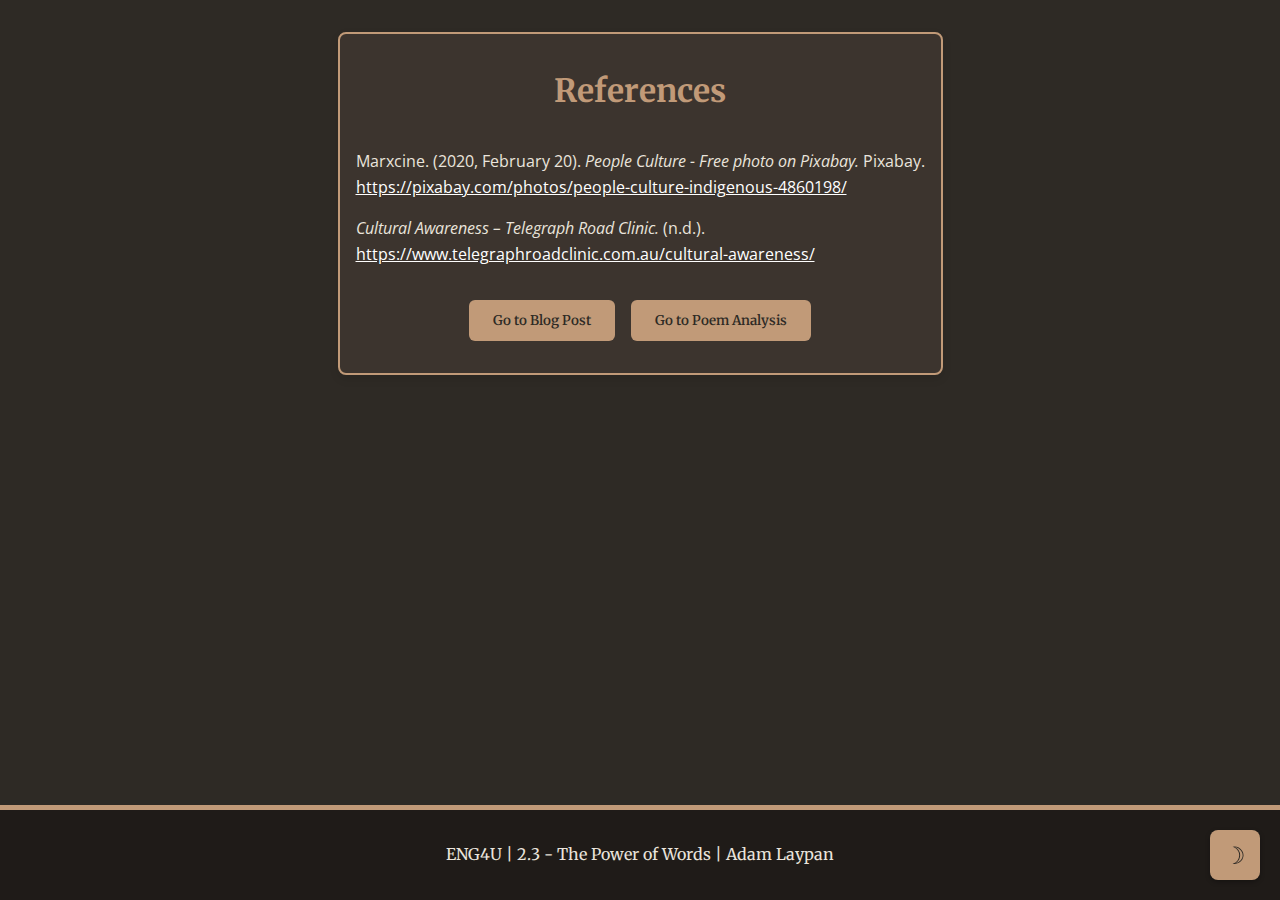
==== references.html @ d3456cb2 "a" ====
<!DOCTYPE html>
<html lang="en">
<head>
  <meta charset="UTF-8"/>
  <meta name="viewport" content="width=device-width, initial-scale=1.0"/> 
  <title>References - "I Lost My Talk"</title>
  <link href="https://fonts.googleapis.com/css2?family=Merriweather:wght@400;700&family=Open+Sans:wght@400;600&display=swap" rel="stylesheet">
  <link rel="stylesheet" href="styles.css"/>
</head>
<body class="dark-mode"> <!-- Ensure dark mode is default -->

  <!-- Main Content -->
  <main class="content">
    <div class="references-container">
      <h1 class="references-page-title">References</h1>
      <ul class="references-list">
        <li>
          Marxcine. (2020, February 20). <span class="image-title">People Culture - Free photo on Pixabay.</span> Pixabay. 
          <br><a href="https://pixabay.com/photos/people-culture-indigenous-4860198/" target="_blank">https://pixabay.com/photos/people-culture-indigenous-4860198/</a>
        </li>
        <li>
          <span class="image-title">Cultural Awareness – Telegraph Road Clinic.</span> (n.d.). 
          <br><a href="https://www.telegraphroadclinic.com.au/cultural-awareness/" target="_blank">https://www.telegraphroadclinic.com.au/cultural-awareness/</a>
        </li>
      </ul>
      <div class="references-btns">
        <button class="references-btn" id="btnBlog">Go to Blog Post</button>
        <button class="references-btn" id="btnAnalysis">Go to Poem Analysis</button>
      </div>
    </div>
  </main>

  <!-- Footer -->
  <footer class="site-footer">
    <p>ENG4U | 2.3 - The Power of Words | Adam Laypan</p>
  </footer>

  <!-- Dark Mode Toggle -->
  <button class="dark-mode-toggle" id="darkModeToggle" aria-label="Toggle dark mode">☽</button>

  <!-- JavaScript -->
  <script src="script.js"></script>
</body>
</html>
---- styles.css ----
/* ---------- Global Styles ---------- */
html {
    scroll-behavior: smooth;
    transition: background-color 0.3s ease, color 0.3s ease;
}

body {
    margin: 0;
    font-family: 'Open Sans', Arial, sans-serif;
    line-height: 1.6;
    color: #EAE4DC; /* Light text by default for dark mode */
    background: #2E2A25 url('subtle-pattern.png') repeat; /* Dark mode background by default */
    transition: background-color 0.3s ease, color 0.3s ease;
    display: grid;
    grid-template-rows: auto 1fr auto; /* Header, Main, Footer */
    min-height: 100vh;
}

body.light-mode {
    background: #FAF5EC url('subtle-pattern.png') repeat; /* Light mode background */
    color: #333; /* Dark text for light mode */
}

body.light-mode .top-nav {
    background: #FFF5EB;
    color: #8B5E3C;
}

body.light-mode .top-nav a {
    color: #8B5E3C;
}

body.light-mode .top-nav a:hover {
    background: #8B5E3C;
    color: #fff;
}

body.light-mode .content {
    background: #FFF9F3;
    color: #333;
    border-color: #E6DACB;
}

body.light-mode .site-footer {
    background: #333;
    color: #fff;
}

body.light-mode .image-container figcaption {
    color: #5C4A3B;
}

body.light-mode .section-block h2 {
    color: #8B5E3C;
}

body.light-mode .analysis-table th,
body.light-mode .analysis-table td {
    border-color: #E6DACB;
}

body.light-mode .analysis-table thead {
    background: #FFF5EB;
}

body.light-mode .dark-mode-toggle {
    background: #8B5E3C;
    color: #fff;
}

/* ---------- Header ---------- */
.site-header {
    background: url('indigenous.jpg') no-repeat center 70%/cover;
    position: relative;
    color: #fff;
    padding: 5rem 2rem;
    text-align: center;
    border-bottom: 5px solid #C19A78;
    border-radius: 0 0 10px 10px;
    overflow: hidden;
    transition: background-color 0.3s ease, border-color 0.3s ease;
}

.site-header::before {
    content: "";
    position: absolute;
    top:0; left:0; right:0; bottom:0;
    background: linear-gradient(rgba(0,0,0,0.6), rgba(0,0,0,0.3));
    z-index: 1;
    mix-blend-mode: multiply;
}

.header-content {
    position: relative;
    z-index: 2;
    font-family: 'Merriweather', serif;
    background: rgba(0,0,0,0.4);
    display: inline-block;
    padding: 1.5rem 2rem;
    border-radius: 6px;
    max-width: 90%;
    margin: 0 auto;
}

.blog-title {
    font-size: 2.5rem;
    margin: 0 0 0.5rem 0;
    font-weight: 700;
    color: #fff;
    text-shadow: 0 2px 4px rgba(0,0,0,0.5);
}

.blog-subtitle {
    font-size: 1rem;
    font-weight: 400;
    margin: 0;
    color: #f0f0f0;
    text-shadow: none;
}

/* ---------- Navigation ---------- */
.top-nav {
    background: #3C342E; /* Dark mode nav background */
    box-shadow: 0 2px 5px rgba(0,0,0,0.1);
    border-bottom: 2px dotted #C19A78;
    border-radius: 0 0 8px 8px;
    transition: background-color 0.3s ease, border-color 0.3s ease, color 0.3s ease;
    width: 100%; /* Ensure nav spans full width */
}

.top-nav ul {
    display: flex;
    justify-content: center; /* Center the navigation items */
    align-items: center;
    gap: 1.5rem;
    padding: 0.75rem 0;
    margin: 0;
    list-style: none;
    transition: all 0.6s ease; /* Increased transition duration */
}

.top-nav li {
    position: relative; /* Needed for pseudo-elements */
    transition: transform 0.6s ease, opacity 0.6s ease; /* Increased transition duration */
    opacity: 1;
    transform: translateX(0);
}

.top-nav li.hidden {
    opacity: 0;
    transform: scale(0);
    pointer-events: none;
    /* Remove space by setting width to 0 and margin to 0 */
    width: 0;
    margin: 0;
    padding: 0;
    overflow: hidden;
    transition: transform 0.6s ease, opacity 0.6s ease; /* Match transition duration */
}

.top-nav a {
    position: relative; /* For pseudo-element */
    text-decoration: none;
    color: #EAE4DC;
    font-weight: 600;
    font-family: 'Merriweather', serif;
    font-size: 1rem;
    padding: 0.5rem 0.75rem;
    border-radius: 4px;
    transition: all 0.3s ease;
    white-space: nowrap;
    overflow: hidden; /* Prevent pseudo-element from overflowing */
}

/* Dynamic Color Effects for References, Poem Analysis Chart, and Blog Post */
@keyframes colorCycle {
    0% { color: #EAE4DC; }
    25% { color: #C19A78; }
    50% { color: #8B5E3C; }
    75% { color: #C19A78; }
    100% { color: #EAE4DC; }
}

#referencesLink, #goToChartLink, #blogPostLink {
    animation: colorCycle 5s infinite;
    transition: color 0.3s ease;
}

#referencesLink:hover, #goToChartLink:hover, #blogPostLink:hover {
    animation: none; /* Stop animation on hover */
    color: #fff; /* Change to white on hover */
}

/* Pseudo-element for hover effect */
#referencesLink::before, #goToChartLink::before, #blogPostLink::before {
    content: '';
    position: absolute;
    top: 0;
    left: -100%;
    width: 100%;
    height: 100%;
    transition: left 0.5s ease; /* Specify which property to transition */
}

/* Fixing the lighting glitch by ensuring overflow is hidden */
.top-nav a {
    overflow: hidden; /* Prevent pseudo-element from causing hover flicker */
}

/* Correct hover transition */
#referencesLink:hover::before, #goToChartLink:hover::before, #blogPostLink:hover::before {
    left: 100%;
}

/* Light mode overrides for hover effect */
body.light-mode #referencesLink::before, 
body.light-mode #goToChartLink::before,
body.light-mode #blogPostLink::before {
    background: linear-gradient(
      90deg,
      transparent,
      rgba(139, 94, 60, 0.2),
      transparent
    );
}

/* ---------- Section Animations ---------- */
.visible-section {
    opacity: 1;
    transform: translateY(0);
    transition: opacity 0.6s ease, transform 0.6s ease; /* Increased transition duration */
}

.hidden-section {
    opacity: 0;
    transform: translateY(-20px);
    transition: opacity 0.6s ease, transform 0.6s ease; /* Increased transition duration */
}

/* ---------- Main Content ---------- */
.content {
    max-width: 850px;
    margin: 2rem auto;
    padding: 0 1rem;
    background: #3C342E; /* Dark mode content background */
    box-shadow: 0 4px 10px rgba(0,0,0,0.1);
    border: 2px solid #C19A78;
    border-radius: 8px;
    transition: background-color 0.3s ease, border-color 0.3s ease;
}

.post {
    padding: 2rem;
}

/* ---------- Section Blocks ---------- */
.section-block {
    margin-bottom: 2.5rem;
    transition: color 0.3s ease;
}

.section-block h2 {
    font-weight: 700;
    font-size: 1.8rem;
    margin-bottom: 1rem;
    position: relative;
    color: #C19A78;
    font-family: 'Merriweather', serif;
    text-align: left;
    transition: color 0.3s ease;
}

.section-block h2::after {
    content: "";
    display: inline-block;
    width: 50px;
    height: 10px;
    background: url('small-flourish.png') no-repeat center/contain;
    margin-left: 10px;
    vertical-align: middle;
}

/* ---------- Images & Captions ---------- */
.image-container {
    margin: 2rem 0;
    text-align: center;
}

.image-container img {
    max-width: 100%;
    height: auto;
    border: 3px solid #C19A78;
    border-radius: 6px;
    transition: transform 0.3s ease, box-shadow 0.3s ease, border-color 0.3s ease;
}

.image-container img:hover {
    transform: scale(1.03);
    box-shadow: 0 4px 12px rgba(0,0,0,0.15);
}

.image-container figcaption {
    font-size: 0.9rem;
    color: #EAE4DC; /* Light text */
    margin-top: 0.5rem;
    font-family: 'Open Sans', sans-serif;
    font-style: normal;
    transition: color 0.3s ease;
}

.image-title {
    font-style: italic;
}

/* ---------- Analysis Table ---------- */
.analysis-table-wrapper {
    overflow-x: auto;
    margin-top: 1rem;
}

.analysis-table {
    width: 100%;
    border-collapse: collapse;
    font-family: 'Open Sans', sans-serif;
    margin-bottom: 1.5rem;
}

.analysis-table th,
.analysis-table td {
    border: 1px solid #C19A78;
    padding: 1rem;
    vertical-align: top;
}

.analysis-table thead {
    background: #C19A78;
}

.analysis-table th {
    text-align: left;
    color: #2E2A25;
    font-weight: 700;
}

.analysis-table td ul {
    margin: 0;
    padding-left: 1.2rem;
}

/* ---------- Footer ---------- */
.site-footer {
    background: #1F1B18;
    color: #EAE4DC;
    text-align: center;
    padding: 1rem 2rem;
    border-top: 5px solid #C19A78;
    font-family: 'Merriweather', serif;
    transition: background-color 0.3s ease, color 0.3s ease, border-color 0.3s ease;
}

/* ---------- Dark Mode Overrides ---------- */
/* Already handled by body.dark-mode and body.light-mode */

/* ---------- Dark Mode Toggle ---------- */
.dark-mode-toggle {
    position: fixed;
    bottom: 20px;
    right: 20px;
    background: #C19A78;
    color: #2E2A25;
    border: none;
    width: 50px;
    height: 50px;
    border-radius: 8px;
    cursor: pointer;
    font-size: 1.5rem;
    line-height: 50px;
    text-align: center;
    box-shadow: 0 2px 5px rgba(0,0,0,0.3);
    transition: background-color 0.3s ease, color 0.3s ease;
}

.dark-mode-toggle:hover {
    background: #8B5E3C;
    color: #fff;
}

body.dark-mode .dark-mode-toggle {
    background: #C19A78;
    color: #2E2A25;
}

/* ---------- Welcome Modal ---------- */
.welcome-modal {
    position: fixed;
    top: 0; 
    left: 0;
    width: 100%;
    height: 100%;
    display: none;
    align-items: center;
    justify-content: center;
    z-index: 9999;
    opacity: 0;
    transition: opacity 0.4s ease;
}

.welcome-modal::before {
    content: "";
    position: absolute;
    top: 0; 
    left: 0; 
    right: 0; 
    bottom: 0;
    backdrop-filter: blur(6px);
    background: rgba(0,0,0,0.5);
    z-index: 1;
}

.welcome-modal.show-modal {
    display: flex;
    opacity: 1;
}

.welcome-modal.fade-out {
    opacity: 0;
    pointer-events: none;
}

.welcome-modal-content {
    position: relative;
    z-index: 2;
    background: #2E2A25;
    color: #EAE4DC;
    padding: 2rem;
    border-radius: 10px;
    text-align: center;
    width: 90%;
    max-width: 450px;
    animation: scaleIn 0.4s ease;
}

@keyframes scaleIn {
  0% { transform: scale(0.8); }
  100% { transform: scale(1); }
}

.welcome-modal-content h2 {
    margin-top: 0;
    font-family: 'Merriweather', serif;
    color: #EAE4DC;
}

.welcome-modal-content p {
    font-family: 'Open Sans', sans-serif;
    margin-bottom: 1.5rem;
    color: #D4AF37;
}

.btn-container {
    display: flex;
    justify-content: center;
    gap: 1rem;
}

.modal-btn {
    background: #C19A78;
    color: #2E2A25;
    border: none;
    padding: 0.75rem 1.25rem;
    border-radius: 6px;
    font-family: 'Merriweather', serif;
    font-weight: 600;
    cursor: pointer;
    transition: background 0.3s ease, transform 0.2s ease;
}

.modal-btn:hover {
    background: #8B5E3C;
    transform: translateY(-1px);
}

/* ---------- Buttons in Analysis or End of Post ---------- */
#backToBlogBtn {
    background: #C19A78;
    color: #2E2A25;
    border: none;
    padding: 0.75rem 1.5rem;
    border-radius: 6px;
    font-family: 'Merriweather', serif;
    font-weight: 600;
    cursor: pointer;
    transition: background 0.3s ease, transform 0.2s ease;
    margin-bottom: 5%;
}

#backToBlogBtn:hover {
    background: #8B5E3C;
    transform: translateY(-1px);
}

/* ---------- Hidden Analysis by Default ---------- */
.hidden-analysis {
    display: none;
}

/* ---------- References Page Styles ---------- */

/* Default Styles (Dark Mode) */
.references-container {
    max-width: 850px;
    margin: 2rem auto;
    text-align: center;
    flex: 1;
}

.references-page-title {
    font-family: "Merriweather", serif;
    font-size: 2rem;
    color: #C19A78;
    margin-bottom: 1.5rem;
}

.references-list {
    list-style-type: none;
    margin: 2rem 0;
    padding: 0;
    text-align: left;
    color: #EAE4DC;
    word-wrap: break-word;
    font-family: 'Open Sans', sans-serif;
}

.references-list li {
    margin-bottom: 1rem;
}

.references-btns {
    display: flex;
    justify-content: center;
    gap: 1rem;
    margin-top: 2rem;
}

.references-btn {
    background: #C19A78;
    color: #2E2A25;
    border: none;
    padding: 0.75rem 1.5rem;
    border-radius: 6px;
    font-family: 'Merriweather', serif;
    font-weight: 600;
    cursor: pointer;
    transition: background 0.3s ease, transform 0.2s ease;
}

.references-btn:hover {
    background: #8B5E3C;
    transform: translateY(-1px);
    color: #fff;
}

.site-footer {
    margin-top: auto; /* Pushes footer to bottom */
    background: #1F1B18;
    color: #EAE4DC;
    text-align: center;
    padding: 1rem 2rem;
    border-top: 5px solid #C19A78;
    font-family: 'Merriweather', serif;
    transition: background-color 0.3s ease, color 0.3s ease, border-color 0.3s ease;
}

/* ---------- Light Mode Overrides for References Page ---------- */
body.light-mode .references-page-title {
    color: #8B5E3C;
}

body.light-mode .references-list {
    color: #333; /* Dark text for light background */
}

body.light-mode .references-btn {
    background: #8B5E3C;
    color: #fff;
}

body.light-mode .references-btn:hover {
    background: #C19A78;
    color: #2E2A25;
}

body.light-mode .site-footer {
    background: #333;
    color: #fff;
}

/* ---------- Specific Link Styles ---------- */

/* Dark Mode: Links in under-image texts and references page */
body.dark-mode .image-container figcaption a,
body.dark-mode .references-list a {
    color: #FFFFFF !important; /* White */
    text-decoration: underline;
}

/* Light Mode: Links in under-image texts and references page */
body.light-mode .image-container figcaption a,
body.light-mode .references-list a {
    color: #8B5E3C !important; /* Brown */
    text-decoration: underline;
}
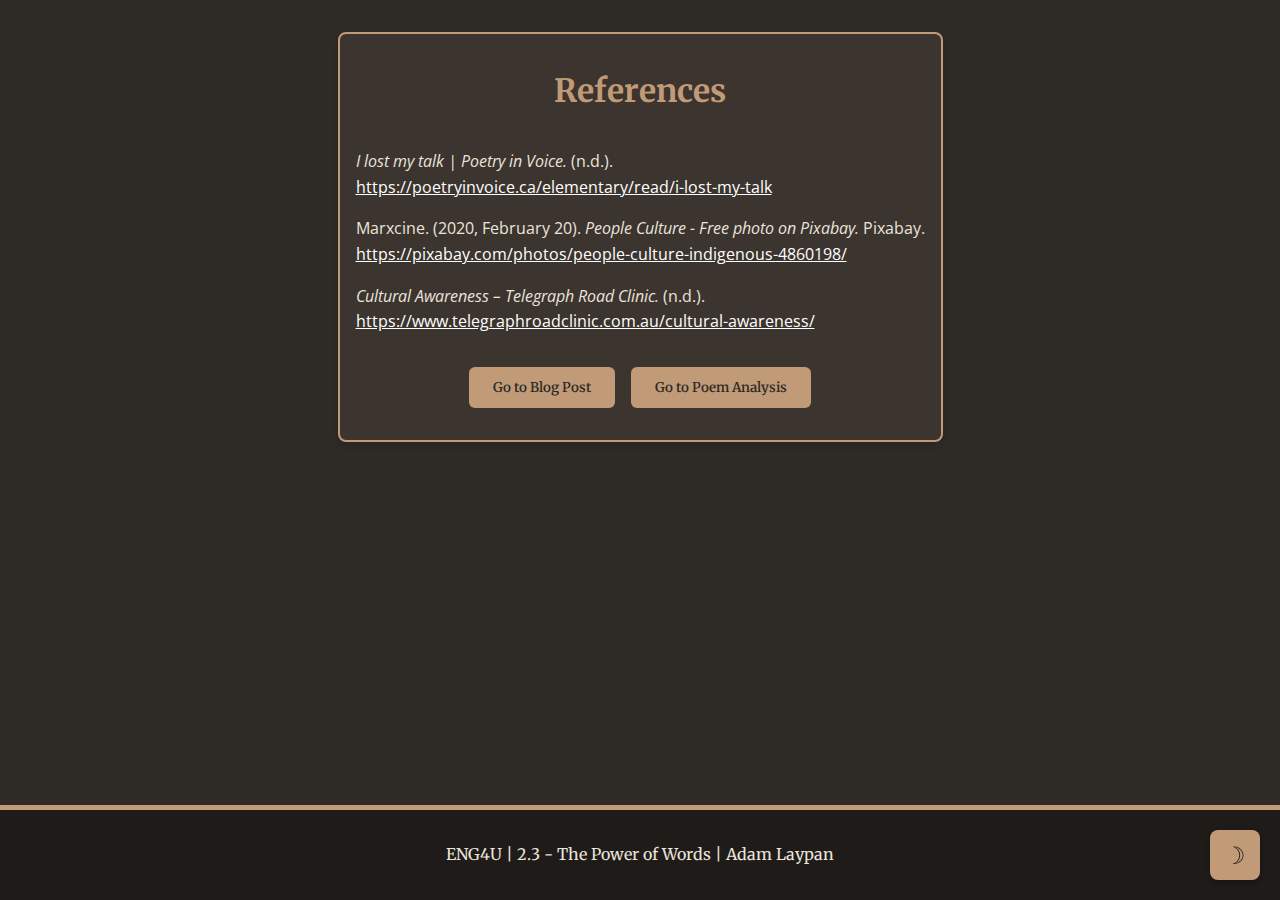
==== commit 517e046b: "a" ====
--- a/references.html
+++ b/references.html
@@ -14,6 +14,10 @@
     <div class="references-container">
       <h1 class="references-page-title">References</h1>
       <ul class="references-list">
+        <li>
+          <span class="image-title">I lost my talk | Poetry in Voice.</span> (n.d.). 
+          <br><a href="https://poetryinvoice.ca/elementary/read/i-lost-my-talk" target="_blank">https://poetryinvoice.ca/elementary/read/i-lost-my-talk</a>
+        </li>
         <li>
           Marxcine. (2020, February 20). <span class="image-title">People Culture - Free photo on Pixabay.</span> Pixabay. 
           <br><a href="https://pixabay.com/photos/people-culture-indigenous-4860198/" target="_blank">https://pixabay.com/photos/people-culture-indigenous-4860198/</a>
